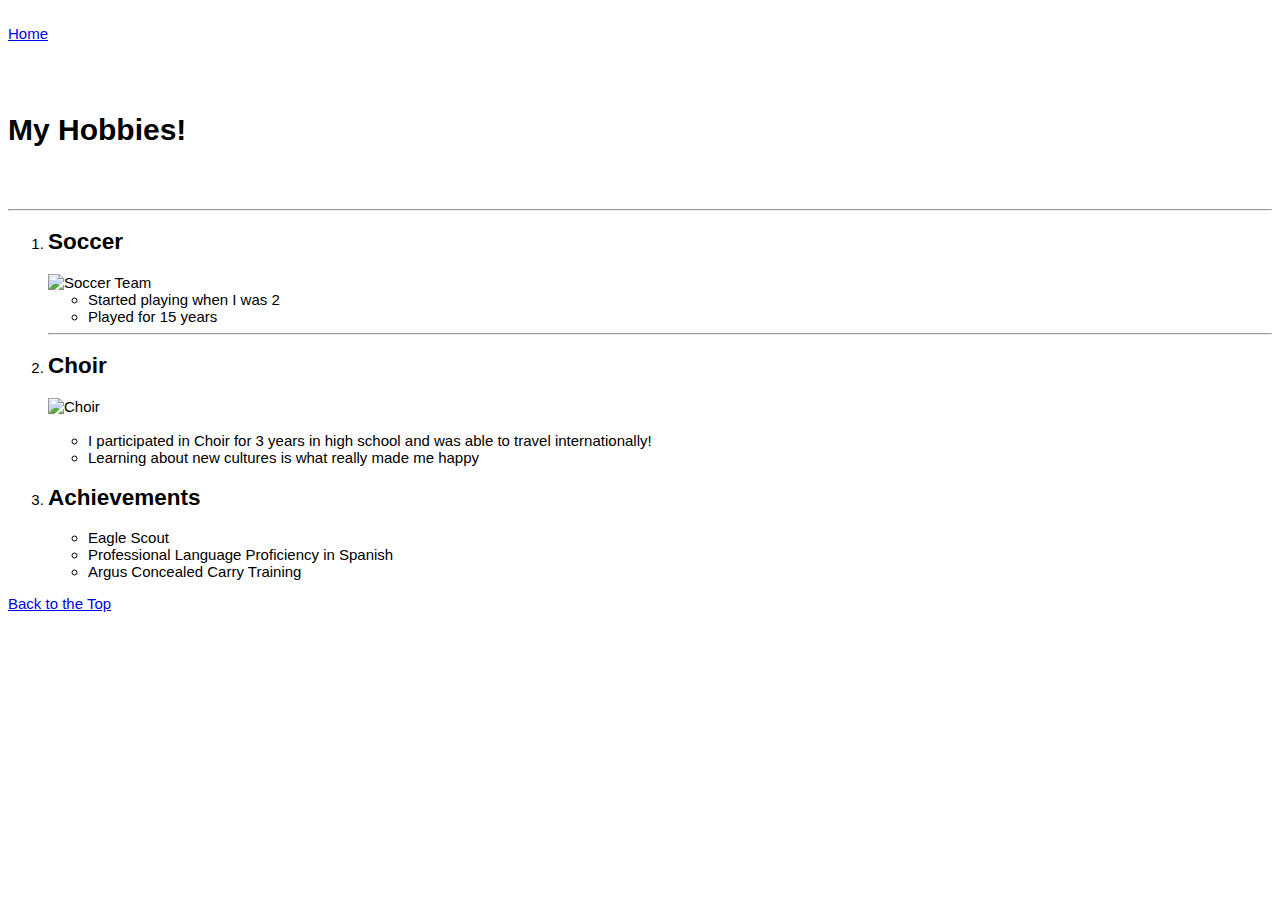
==== hobbies.html @ a129fb98 "Add files via upload" ====
<!DOCTYPE html>
<html lang="en">

<head>
    <meta charset="UTF-8">
    <meta name="viewport" content="width=device-width, initial-scale=1.0">
    <title>Hobbies</title>
    <link rel="stylesheet" href="styles.css">
    <link rel="stylesheet" href="index.css">
    <style>
        body {
            font-family: Arial, Helvetica, sans-serif;
            font-size: 15px;
            /* Added 'px' unit */
        }
    </style>
</head>

<body>
    <nav>
           <li class="nav-item"><a class="nav-link" href="index.html">Home</a></li>
    </nav>             

        <div class="index.html">
                <header>
                        <h1 id="Top">My Hobbies!</h1>
                    </header>
                
        <hr>
        <ol>
            <li>
            <section class="Sports">
                <h2>Soccer</h2>

                <div class="job-entry">
                    <img src="IMG_9277.jpg" alt="Soccer Team" style="width: 700px; height: 500px;">
                    <!-- Added inline style -->
                    <img src="" alt="">
                    <ul class="description">
                        <li>Started playing when I was 2</li>
                        <li>Played for 15 years</li>
                    </ul>
                </div>
                <hr>
            </li>
            <li>
                <section class="experience">
                    <h2>Choir</h2>
                    <img src="IMG_1973.JPEG" alt="Choir" style="width: 700px; height: 500px;">
                    <!-- Added inline style -->
                    <ul class="description">
                         <li>I participated in Choir for 3 years in high school and was able to travel internationally!</li>
                        <li>Learning about new cultures is what really made me happy</li>
                </section>
            </li>
            <li>
                <section class="skills-achievements">
                    <h2>Achievements</h2>
                    <ul>
                        <li>Eagle Scout</li>
                        <li>Professional Language Proficiency in Spanish</li>
                        <li>Argus Concealed Carry Training</li>
                    </ul>
                    </section>
            </li>
        </ol>
    </div>
</body>

<footer>
    <a href="#Top">Back to the Top</a>
</footer>

</html>
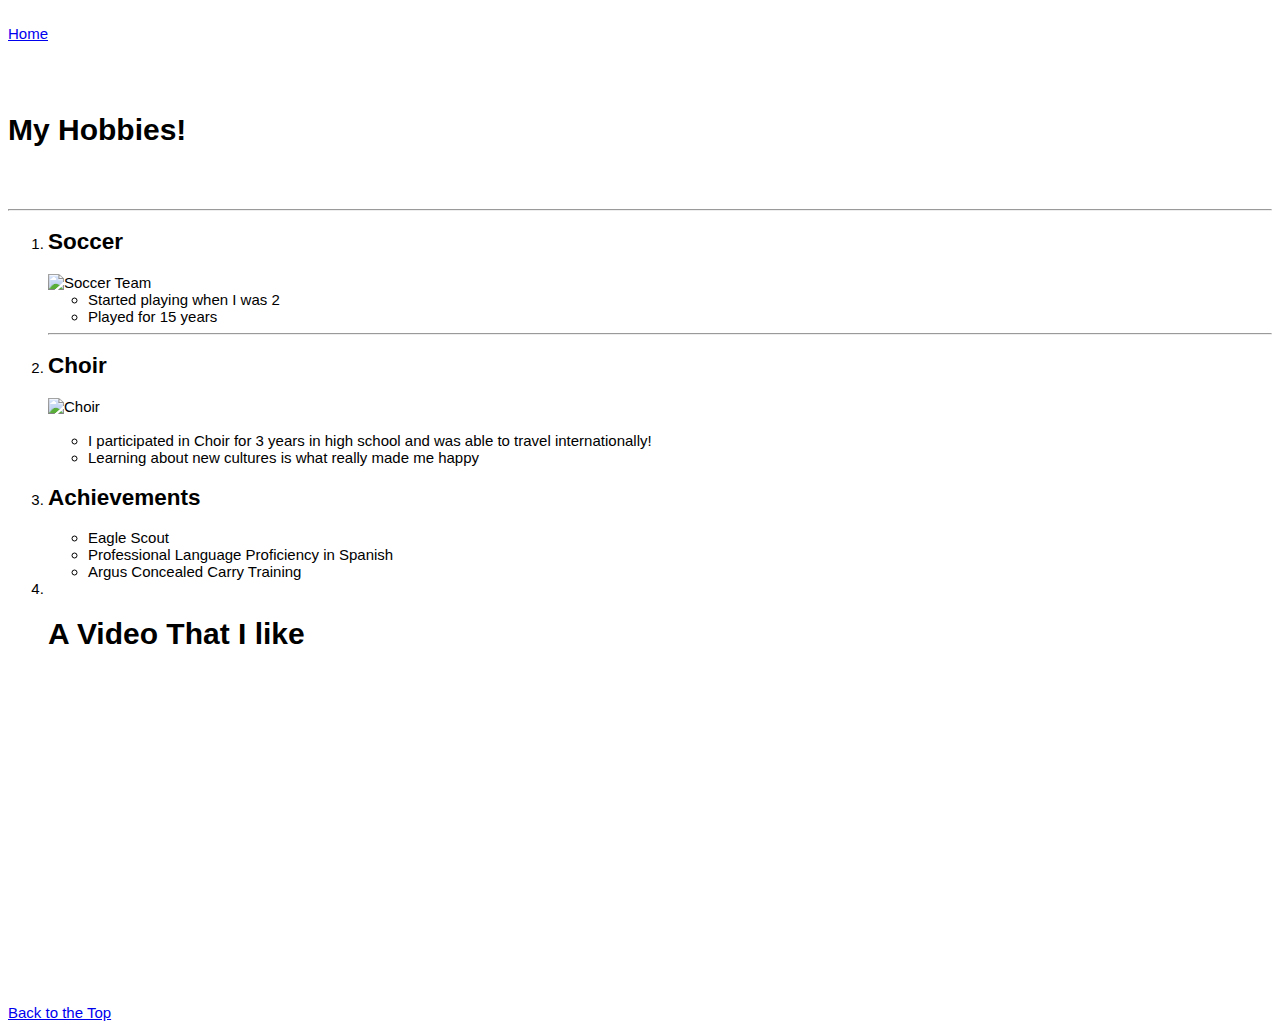
==== commit af4925ce: "Update hobbies.html" ====
--- a/hobbies.html
+++ b/hobbies.html
@@ -33,7 +33,7 @@
                 <h2>Soccer</h2>
 
                 <div class="job-entry">
-                    <img src="IMG_9277.jpg" alt="Soccer Team" style="width: 700px; height: 500px;">
+                    <img src="IMG_9277.png" alt="Soccer Team" style="width: 700px; height: 500px;">
                     <!-- Added inline style -->
                     <img src="" alt="">
                     <ul class="description">
@@ -46,7 +46,7 @@
             <li>
                 <section class="experience">
                     <h2>Choir</h2>
-                    <img src="IMG_1973.JPEG" alt="Choir" style="width: 700px; height: 500px;">
+                    <img src="IMG_1973.png" alt="Choir" style="width: 700px; height: 500px;">
                     <!-- Added inline style -->
                     <ul class="description">
                          <li>I participated in Choir for 3 years in high school and was able to travel internationally!</li>
@@ -63,6 +63,14 @@
                     </ul>
                     </section>
             </li>
+            <li>
+                 <section>
+                    <br>
+                    <h1>A Video That I like</h1>
+                    <iframe width="560" height="315" src="https://www.youtube.com/embed/c0-hvjV2A5Y?si=94xBYS5WekHIATnI" title="YouTube video player" frameborder="0" allow="accelerometer; autoplay; clipboard-write; encrypted-media; gyroscope; picture-in-picture; web-share" referrerpolicy="strict-origin-when-cross-origin" allowfullscreen></iframe>
+                    <br>
+                </section>
+            </li>
         </ol>
     </div>
 </body>
@@ -71,4 +79,4 @@
     <a href="#Top">Back to the Top</a>
 </footer>
 
-</html>+</html>
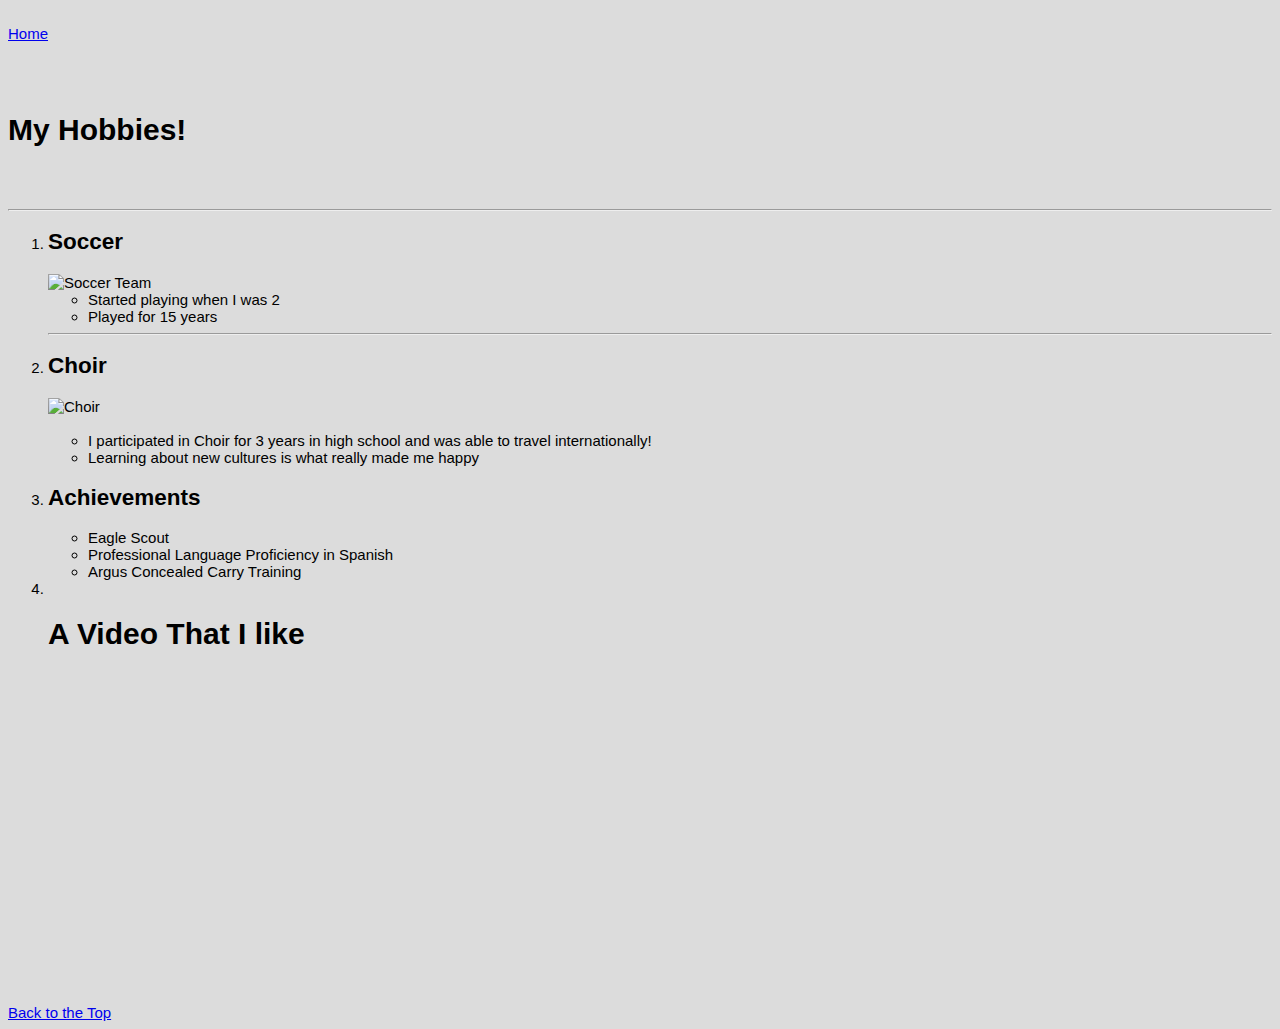
==== commit f738429d: "Update hobbies.html" ====
--- a/hobbies.html
+++ b/hobbies.html
@@ -11,6 +11,7 @@
         body {
             font-family: Arial, Helvetica, sans-serif;
             font-size: 15px;
+            background-color: #DCDCDC;
             /* Added 'px' unit */
         }
     </style>
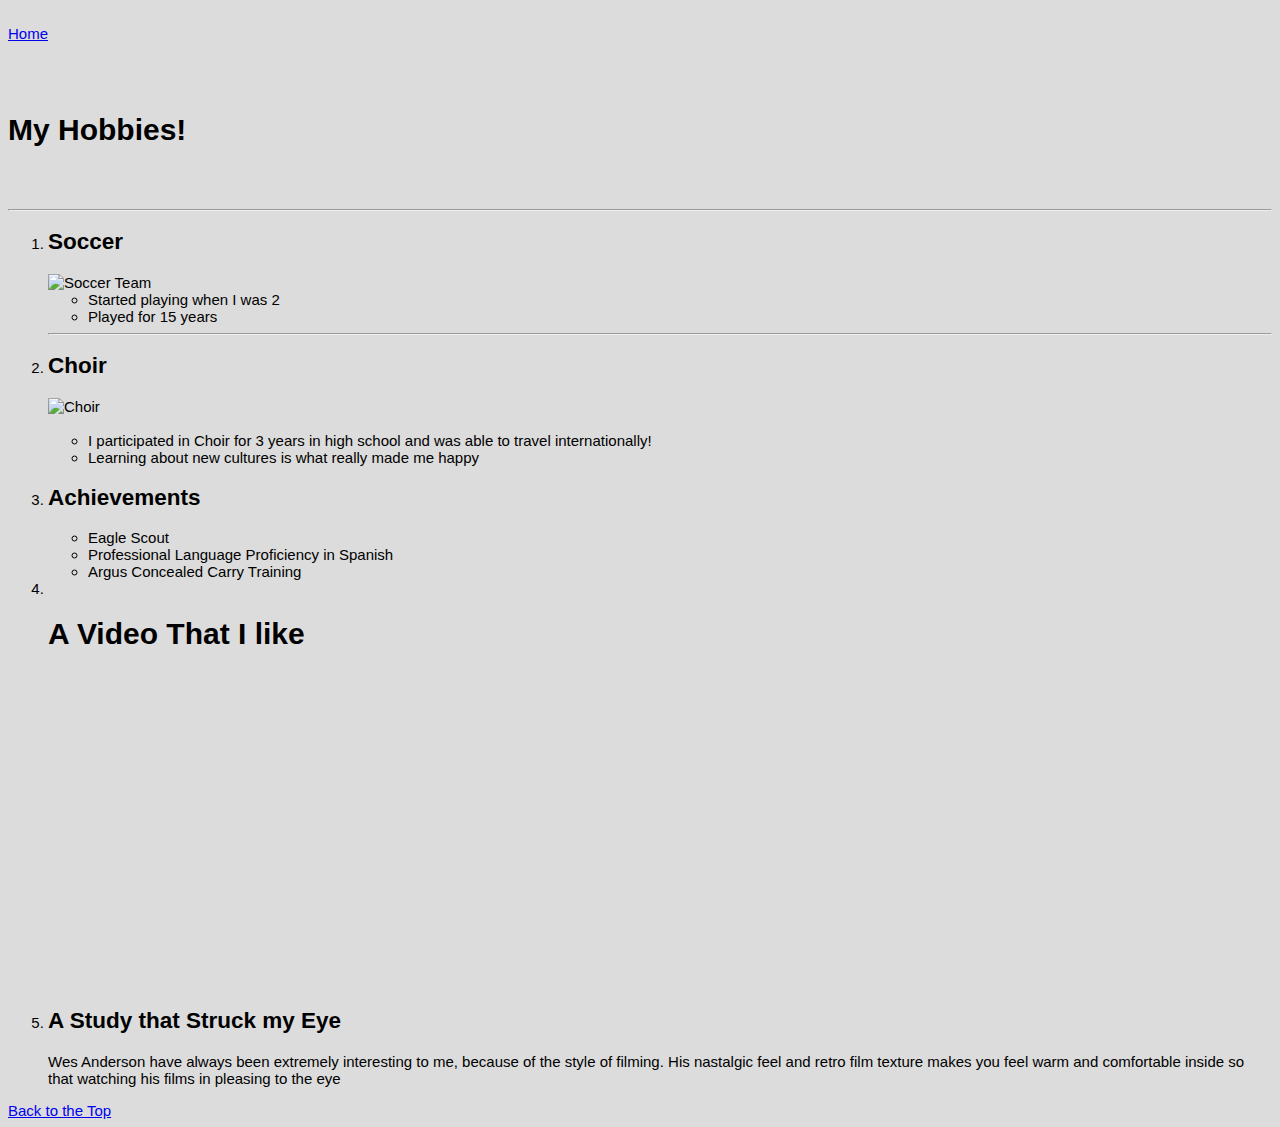
==== commit b47aead1: "Update hobbies.html" ====
--- a/hobbies.html
+++ b/hobbies.html
@@ -72,6 +72,41 @@
                     <br>
                 </section>
             </li>
+            <li>
+                <div class="study-interests">
+                    <h2>A Study that Struck my Eye</h2>
+                    <p>Wes Anderson have always been extremely interesting to me, because of the style of filming. His
+                        nastalgic feel and retro film texture makes you feel warm and comfortable inside so that
+                        watching his films in pleasing to the eye</p>
+                    <!-- Tableau graph container -->
+                    <div class="graph-container">
+                        <!-- Insert your Tableau graph here -->
+                        <div class='tableauPlaceholder' id='viz1713396193884' style='position: relative'><noscript><a
+                                    href='#'><img alt='Wes Anderson '
+                                        src='https:&#47;&#47;public.tableau.com&#47;static&#47;images&#47;We&#47;WesAnderson-FilmsCast&#47;WesAnderson&#47;1_rss.png'
+                                        style='border: none' /></a></noscript><object class='tableauViz'
+                                style='display:none;'>
+                                <param name='host_url' value='https%3A%2F%2Fpublic.tableau.com%2F' />
+                                <param name='embed_code_version' value='3' />
+                                <param name='site_root' value='' />
+                                <param name='name' value='WesAnderson-FilmsCast&#47;WesAnderson' />
+                                <param name='tabs' value='no' />
+                                <param name='toolbar' value='yes' />
+                                <param name='static_image'
+                                    value='https:&#47;&#47;public.tableau.com&#47;static&#47;images&#47;We&#47;WesAnderson-FilmsCast&#47;WesAnderson&#47;1.png' />
+                                <param name='animate_transition' value='yes' />
+                                <param name='display_static_image' value='yes' />
+                                <param name='display_spinner' value='yes' />
+                                <param name='display_overlay' value='yes' />
+                                <param name='display_count' value='yes' />
+                                <param name='language' value='en-US' />
+                            </object></div>
+                        <script
+                            type='text/javascript'>                    var divElement = document.getElementById('viz1713396193884'); var vizElement = divElement.getElementsByTagName('object')[0]; vizElement.style.width = '1000px'; vizElement.style.height = '627px'; var scriptElement = document.createElement('script'); scriptElement.src = 'https://public.tableau.com/javascripts/api/viz_v1.js'; vizElement.parentNode.insertBefore(scriptElement, vizElement);                </script>
+
+                    </div>
+                </div>
+            </li>
         </ol>
     </div>
 </body>
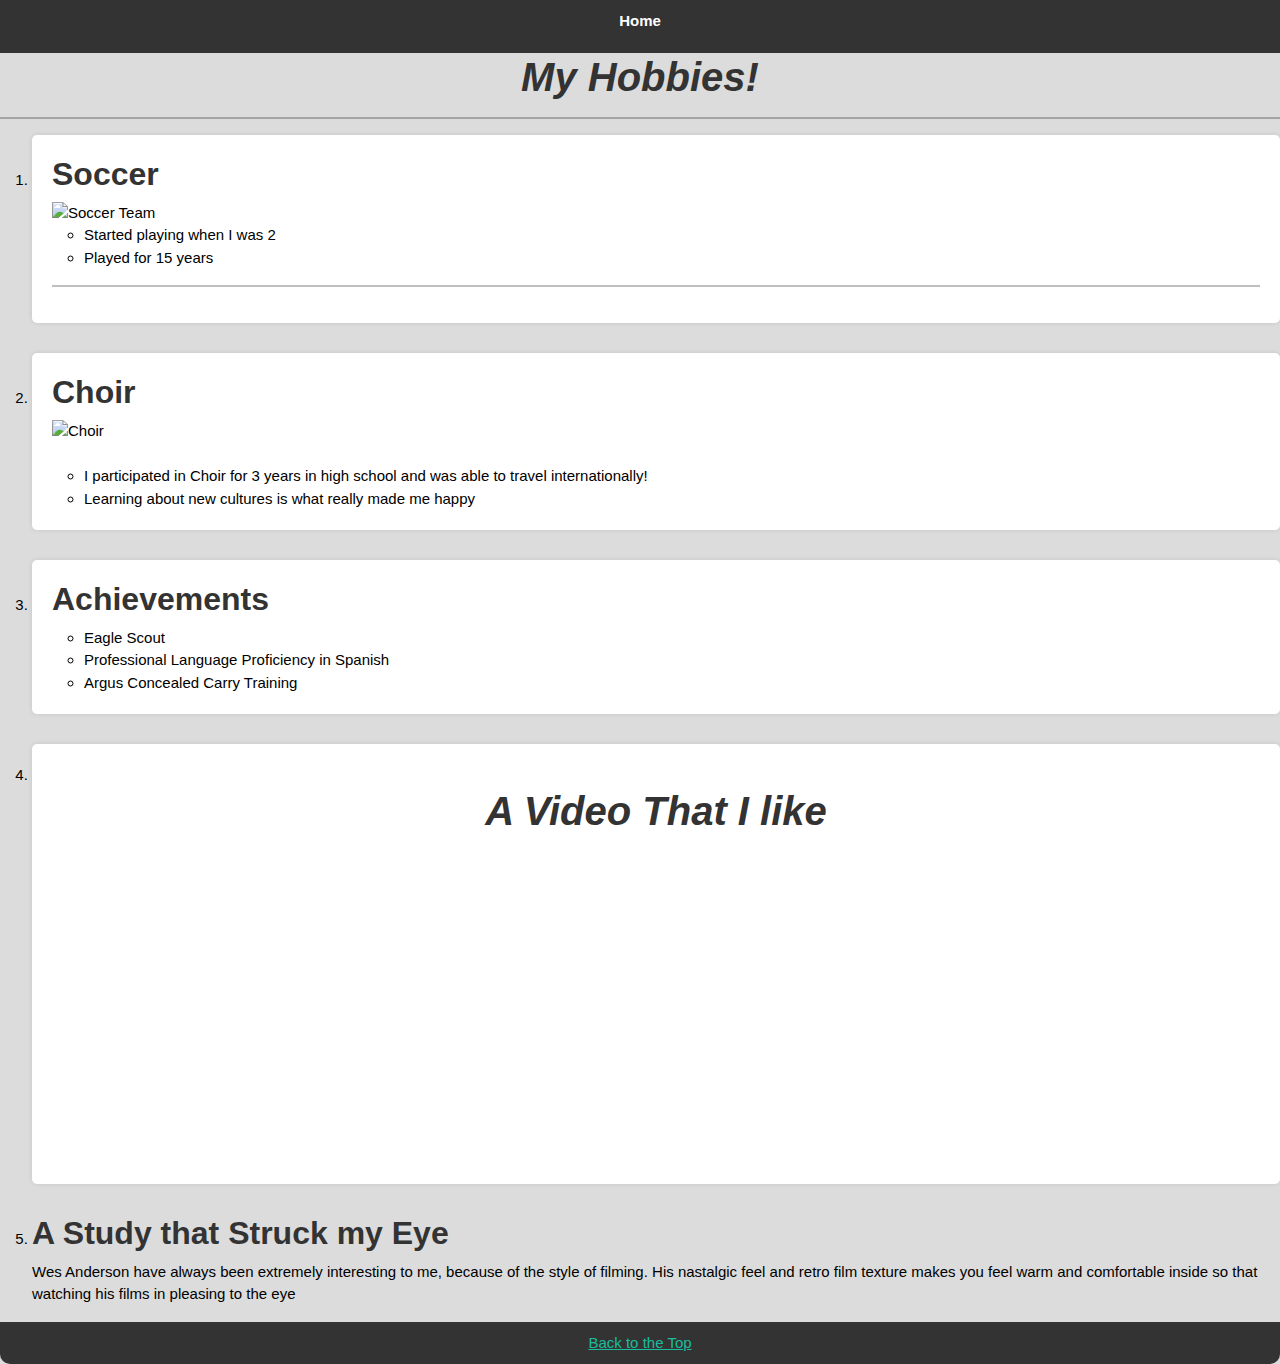
==== commit c19e466c: "Add files via upload" ====
--- a/hobbies.html
+++ b/hobbies.html
@@ -5,8 +5,8 @@
     <meta charset="UTF-8">
     <meta name="viewport" content="width=device-width, initial-scale=1.0">
     <title>Hobbies</title>
-    <link rel="stylesheet" href="styles.css">
-    <link rel="stylesheet" href="index.css">
+    <link rel="stylesheet" href="css/styles.css">
+    <link rel="stylesheet" href="css/about.css">
     <style>
         body {
             font-family: Arial, Helvetica, sans-serif;
@@ -19,14 +19,14 @@
 
 <body>
     <nav>
-           <li class="nav-item"><a class="nav-link" href="index.html">Home</a></li>
-    </nav>             
+        <li class="nav-item"><a class="nav-link" href="index.html">Home</a></li>
+    </nav>
 
-        <div class="index.html">
-                <header>
-                        <h1 id="Top">My Hobbies!</h1>
-                    </header>
-                
+    <div class="header">
+        <h1 id="Top">My Hobbies!</h1>
+    </div>
+
+    <div>
         <hr>
         <ol>
             <li>
@@ -115,4 +115,4 @@
     <a href="#Top">Back to the Top</a>
 </footer>
 
-</html>
+</html>--- a/css/about.css
+++ b/css/about.css
@@ -0,0 +1,108 @@
+/* Global Styles */
+body {
+    font-family: Arial, Helvetica, sans-serif;
+    font-size: 15px;
+    color: black;
+    margin: 0;
+    padding: 0;
+    background-color: #f4f4f4;
+}
+
+.container {
+    max-width: 800px;
+    margin: 0 auto;
+    padding: 20px;
+    background-color: #fff;
+    border-radius: 10px;
+    box-shadow: 0 0 10px rgba(0, 0, 0, 0.1);
+}
+
+/* Navigation Styles */
+nav {
+    background-color: #333;
+    padding: 10px;
+    text-align: center;
+}
+
+.nav-list {
+    list-style-type: none;
+    padding: 0;
+    margin: 0;
+    text-align: center;
+}
+
+.nav-item {
+    margin-bottom: 10px; /* Add margin-bottom to space out the links */
+}
+
+.nav-link {
+    color: #fff;
+    text-decoration: none;
+    font-weight: bold;
+}
+
+.nav-link.active {
+    color: #ffcc00;
+}
+
+h1 {
+    color: #333;
+}
+
+/* Section Styles */
+section {
+    margin-bottom: 30px;
+    padding: 20px;
+    background-color: #fff;
+    border-radius: 5px;
+    box-shadow: 0 0 5px rgba(0, 0, 0, 0.1);
+}
+
+h2 {
+    color: #333;
+}
+
+.job-entry {
+    margin-bottom: 15px;
+}
+
+.job-title {
+    font-weight: bold;
+}
+
+.job-duration {
+    font-style: italic;
+}
+
+.job-description {
+    list-style-type: disc;
+    margin-left: 20px;
+}
+
+/* Footer Styles */
+footer {
+    background-color: #333;
+    color: #fff;
+    text-align: center;
+    padding: 10px;
+    border-radius: 0 0 10px 10px;
+}
+
+/* Photo Placeholder */
+.photo {
+    width: 100px; /* Adjust according to your needs */
+    height: 100px; /* Adjust according to your needs */
+    background-color: #ccc; /* Placeholder color */
+    margin-right: 10px;
+    border-radius: 50%;
+    overflow: hidden;
+    display: inline-block;
+}
+
+h1{
+    text-align: center;
+    justify-content: center;
+    align-items: center;
+    font-style: italic;
+
+}